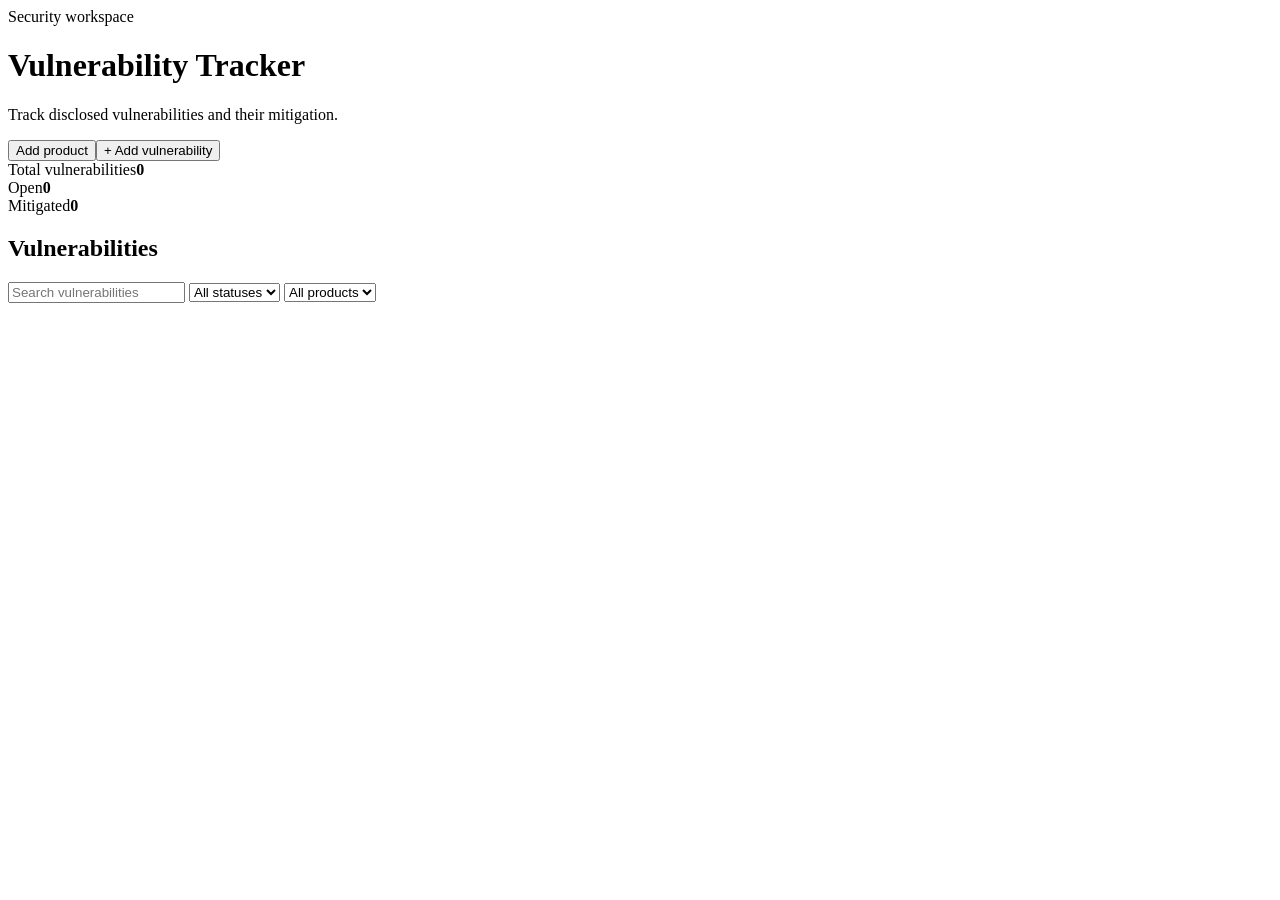
==== static/index.html @ 2b6806a3 "Build the manual vulnerability tracker" ====
<!doctype html>
<html lang="en">
<head>
  <meta charset="utf-8">
  <meta name="viewport" content="width=device-width, initial-scale=1">
  <title>Vulnerability Tracker</title>
  <link rel="stylesheet" href="/style.css">
  <script src="/app.js" defer></script>
</head>
<body>
  <header class="masthead"><div class="frame brand">Security workspace</div></header>
  <main class="frame">
    <div class="heading">
      <div><h1>Vulnerability Tracker</h1><p>Track disclosed vulnerabilities and their mitigation.</p></div>
      <div class="actions"><button id="add-product" class="secondary">Add product</button><button id="add-record">+ Add vulnerability</button></div>
    </div>
    <div class="summary" aria-label="Vulnerability totals">
      <div><span>Total vulnerabilities</span><strong id="total">0</strong></div>
      <div><span>Open</span><strong id="open">0</strong></div>
      <div><span>Mitigated</span><strong id="mitigated">0</strong></div>
    </div>
    <section class="panel" aria-labelledby="records-title">
      <div class="toolbar">
        <h2 id="records-title">Vulnerabilities</h2>
        <div class="filters">
          <input id="search" type="search" aria-label="Search vulnerabilities" placeholder="Search vulnerabilities">
          <select id="status-filter" aria-label="Filter by status"><option value="">All statuses</option><option value="open">Open</option><option value="mitigated">Mitigated</option></select>
          <select id="product-filter" aria-label="Filter by product"><option value="">All products</option></select>
        </div>
      </div>
      <p class="feedback" id="page-feedback" role="status"></p>
      <div class="table-wrap" id="table-wrap" hidden>
        <table>
          <thead><tr><th>Vulnerability</th><th>Affected products</th><th>Disclosed</th><th>Status</th><th><span class="visually-hidden">Actions</span></th></tr></thead>
          <tbody id="records"></tbody>
        </table>
      </div>
      <div id="empty" class="empty" hidden></div>
    </section>
  </main>

  <dialog id="record-dialog" aria-labelledby="record-title">
    <form id="record-form">
      <h2 id="record-title">Add vulnerability</h2>
      <label>Title<input name="title" required maxlength="200"></label>
      <div class="columns">
        <label>CVE <span>optional</span><input name="cve" placeholder="CVE-2025-1234" maxlength="32"></label>
        <label>Vendor vulnerability ID <span>optional</span><input name="vendor" maxlength="200"></label>
      </div>
      <label>Disclosure date<input name="disclosed" type="date" required></label>
      <fieldset><legend>Affected products</legend><div id="product-options" class="product-options"></div><button type="button" id="inline-product" class="secondary">+ Add product</button></fieldset>
      <label>Notes<textarea name="notes" rows="3" maxlength="12000"></textarea></label>
      <label>Reference links<textarea name="links" rows="2" maxlength="8000" placeholder="One URL per line"></textarea></label>
      <label class="checkbox"><input name="mitigated" type="checkbox"> Mitigated</label>
      <div id="mitigation-fields" hidden>
        <label>Mitigation date<input name="mitigation_date" type="date"></label>
        <label>How was it mitigated?<textarea name="mitigation_details" rows="3" maxlength="12000"></textarea></label>
      </div>
      <p class="feedback" role="alert"></p>
      <div class="dialog-actions"><button type="button" class="secondary cancel">Cancel</button><button type="submit">Save vulnerability</button></div>
    </form>
  </dialog>
  <dialog id="product-dialog" aria-labelledby="product-title">
    <form id="product-form">
      <h2 id="product-title">Add product</h2>
      <label>Product name<input name="name" required maxlength="120"></label>
      <p class="feedback" role="alert"></p>
      <div class="dialog-actions"><button type="button" class="secondary cancel">Cancel</button><button type="submit">Save product</button></div>
    </form>
  </dialog>
  <dialog id="detail-dialog" aria-labelledby="detail-title">
    <div id="details"></div>
    <div class="dialog-actions"><button class="secondary cancel">Close</button><button id="edit-record">Edit vulnerability</button></div>
  </dialog>
</body>
</html>
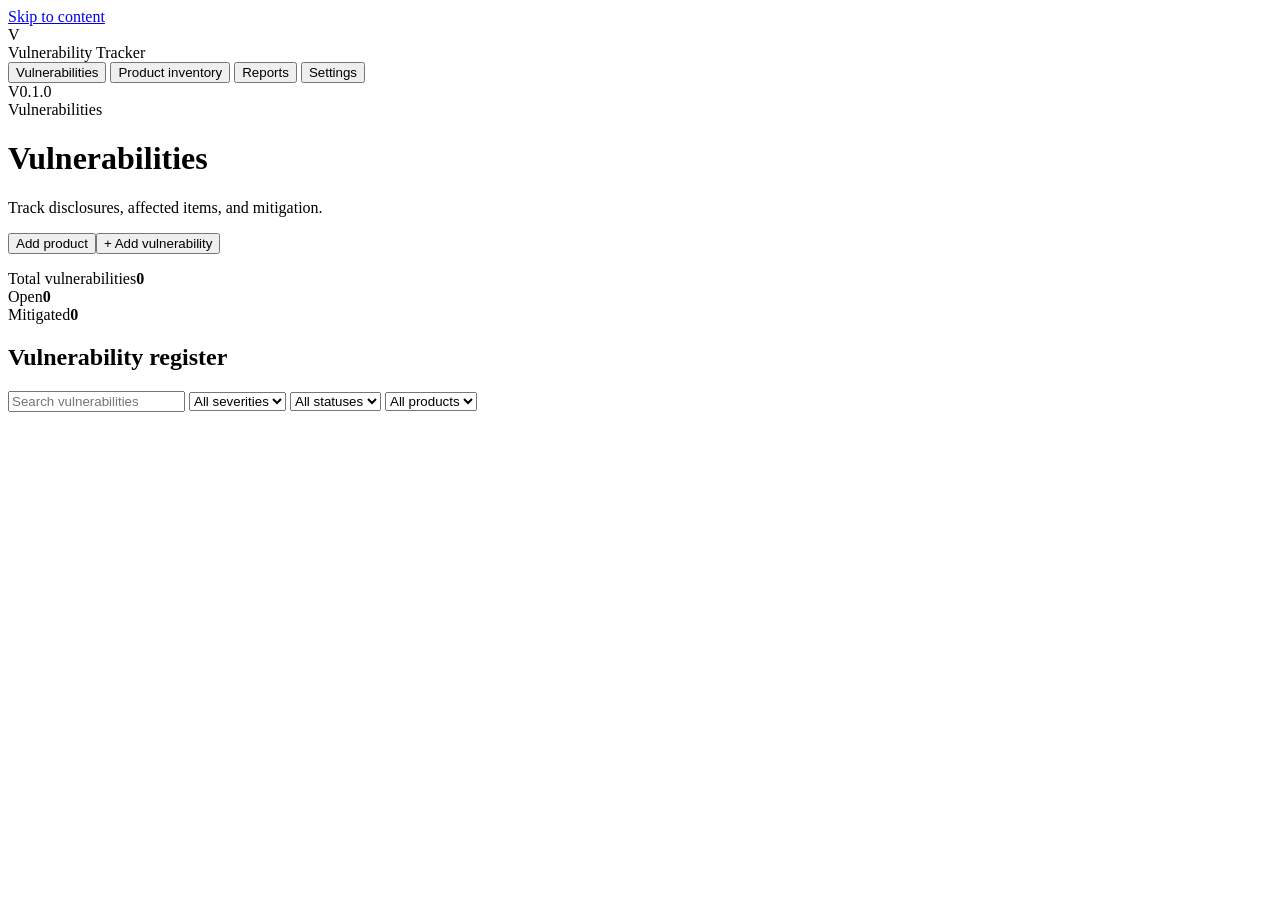
==== commit eed92535: "Prepare Vulnerability Tracker v0.1.0" ====
--- a/static/index.html
+++ b/static/index.html
@@ -4,40 +4,183 @@
   <meta charset="utf-8">
   <meta name="viewport" content="width=device-width, initial-scale=1">
   <title>Vulnerability Tracker</title>
+  <link id="brand-favicon" rel="icon" href="/favicon.png">
   <link rel="stylesheet" href="/style.css">
   <script src="/app.js" defer></script>
 </head>
 <body>
-  <header class="masthead"><div class="frame brand">Security workspace</div></header>
-  <main class="frame">
-    <div class="heading">
-      <div><h1>Vulnerability Tracker</h1><p>Track disclosed vulnerabilities and their mitigation.</p></div>
-      <div class="actions"><button id="add-product" class="secondary">Add product</button><button id="add-record">+ Add vulnerability</button></div>
+  <a class="skip-link" href="#workspace">Skip to content</a>
+  <div class="app-layout">
+    <aside class="sidebar">
+      <div class="brand">
+        <span class="brand-mark" aria-hidden="true">V</span>
+        <img id="brand-logo" class="brand-logo" alt="" hidden>
+        <div><span id="brand-name">Vulnerability Tracker</span><small id="brand-organization" hidden></small></div>
+      </div>
+      <nav class="views" aria-label="Tracker views">
+        <button type="button" id="show-vulnerabilities" aria-pressed="true">Vulnerabilities</button>
+        <button type="button" id="show-inventory" aria-pressed="false">Product inventory</button>
+        <button type="button" id="show-report" aria-pressed="false">Reports</button>
+        <button type="button" id="show-settings" aria-pressed="false">Settings</button>
+      </nav>
+      <div id="sidebar-session" class="sidebar-session" hidden>
+        <span id="session-name"></span>
+        <button id="sign-out" type="button" class="secondary">Sign out</button>
+        <p id="sign-out-feedback" role="status"></p>
+      </div>
+      <div class="app-version">V0.1.0</div>
+    </aside>
+    <div class="workspace-shell">
+      <header class="masthead"><span id="current-view">Vulnerabilities</span></header>
+      <main class="frame" id="workspace" tabindex="-1">
+        <div class="heading">
+          <div><h1 id="view-title">Vulnerabilities</h1><p id="view-description">Track disclosures, affected items, and mitigation.</p></div>
+          <div class="actions"><button id="add-product" class="secondary">Add product</button><button id="add-record">+ Add vulnerability</button></div>
+        </div>
+        <p class="feedback" id="page-feedback" role="status"></p>
+        <div id="vulnerability-view">
+          <div class="summary" aria-label="Vulnerability totals">
+            <div><span>Total vulnerabilities</span><strong id="total">0</strong></div>
+            <div><span>Open</span><strong id="open">0</strong></div>
+            <div><span>Mitigated</span><strong id="mitigated">0</strong></div>
+          </div>
+          <section class="panel" aria-labelledby="records-title">
+            <div class="toolbar">
+              <h2 id="records-title">Vulnerability register</h2>
+              <div class="filters">
+                <input id="search" type="search" aria-label="Search vulnerabilities" placeholder="Search vulnerabilities">
+                <select id="severity-filter" aria-label="Filter by severity"><option value="">All severities</option><option value="low">Low</option><option value="medium">Medium</option><option value="high">High</option><option value="critical">Critical</option><option value="unrated">Unrated</option></select>
+                <select id="status-filter" aria-label="Filter by status"><option value="">All statuses</option><option value="open">Open</option><option value="mitigated">Mitigated</option></select>
+                <select id="product-filter" aria-label="Filter by product"><option value="">All products</option></select>
+              </div>
+            </div>
+            <div class="table-wrap" id="table-wrap" hidden>
+              <table>
+                <thead><tr><th>Vulnerability</th><th>Affected hardware or software</th><th>Disclosed</th><th>Severity</th><th>Status</th><th><span class="visually-hidden">Actions</span></th></tr></thead>
+                <tbody id="records"></tbody>
+              </table>
+            </div>
+            <div id="empty" class="empty" hidden></div>
+          </section>
+        </div>
+        <section id="inventory-view" class="panel view-panel" hidden>
+          <h2>Installed quantities</h2>
+          <p>Leave the version blank to record a total quantity for an item.</p>
+          <form id="inventory-form">
+            <div class="inventory-fields">
+              <label>Product<select name="product_id" required></select></label>
+              <label>Running version <span>optional</span><input name="version" maxlength="120"></label>
+              <label>Quantity<input name="quantity" type="number" min="0" max="1000000" step="1" required></label>
+              <button type="submit">Save quantity</button>
+            </div>
+            <p class="hint">Enter zero to remove an inventory entry.</p>
+            <p class="feedback" role="status"></p>
+          </form>
+          <div class="table-wrap" id="inventory-table" hidden>
+            <table>
+              <thead><tr><th>Product</th><th>Running version</th><th>Quantity</th><th><span class="visually-hidden">Actions</span></th></tr></thead>
+              <tbody id="inventory-records"></tbody>
+            </table>
+          </div>
+          <p id="inventory-empty">No inventory entries yet.</p>
+          <details class="catalog-settings">
+            <summary>Change an item's hardware or software type</summary>
+            <form id="classify-form">
+              <div class="inventory-fields">
+                <label>Catalog item<select name="product_id" required></select></label>
+                <label>Type<select name="kind" required>
+                  <option value="">Choose a type</option>
+                  <option value="hardware">Hardware</option>
+                  <option value="software">Software</option>
+                </select></label>
+                <button type="submit">Save type</button>
+              </div>
+              <p class="feedback" role="status"></p>
+            </form>
+          </details>
+        </section>
+        <section id="report-view" class="panel view-panel" hidden>
+          <h2>Report settings</h2>
+          <form id="report-form">
+            <div class="report-fields">
+              <label>Disclosed from<input type="date" name="from"></label>
+              <label>Disclosed through<input type="date" name="through"></label>
+              <label>Sort vulnerability list by<select name="sort"><option value="product">Product</option><option value="date" selected>Disclosure date</option><option value="vulnerability">Vulnerability title</option></select></label>
+            </div>
+            <fieldset>
+              <legend>Include in report</legend>
+              <label class="checkbox"><input type="checkbox" name="total" checked> Total vulnerabilities</label>
+              <label class="checkbox"><input type="checkbox" name="products" checked> Count by product or software</label>
+              <label class="checkbox"><input type="checkbox" name="active" checked> Active vulnerabilities</label>
+              <label class="checkbox"><input type="checkbox" name="mitigated" checked> Mitigated vulnerabilities</label>
+              <label class="checkbox"><input type="checkbox" name="list" checked> Vulnerability list</label>
+            </fieldset>
+            <p class="feedback" role="alert"></p>
+            <button type="submit">Print / Save as PDF</button>
+          </form>
+          <article id="report-preview" aria-label="Report preview"></article>
+        </section>
+        <section id="settings-view" class="panel view-panel" hidden>
+          <div class="settings-tabs" aria-label="Settings sections" role="group">
+            <button type="button" id="show-branding-settings" class="secondary" aria-pressed="true">Branding</button>
+            <button type="button" id="show-sign-in-settings" class="secondary" aria-pressed="false">Sign-in</button>
+          </div>
+          <section id="branding-settings" aria-labelledby="branding-title">
+          <h2 id="branding-title">Branding</h2>
+          <p id="branding-access" class="hint" hidden>Only tracker administrators can change branding.</p>
+          <form id="branding-form" class="branding-form">
+            <label>Application name<input name="name" required maxlength="80" value="Vulnerability Tracker"></label>
+            <label>Organization name <span>optional</span><input name="organization" maxlength="120"></label>
+            <fieldset>
+              <legend>Logo</legend>
+              <label>Upload a logo<input type="file" name="logo" accept="image/png,image/jpeg,image/webp"></label>
+              <p class="hint">PNG, JPEG, or WebP, up to 256 KB.</p>
+              <label class="checkbox" id="remove-logo" hidden><input type="checkbox" name="remove_logo"> Restore the default logo</label>
+            </fieldset>
+            <fieldset>
+              <legend>Favicon</legend>
+              <label>Upload a favicon<input type="file" name="favicon" accept="image/png,image/jpeg,image/webp,image/x-icon,.ico"></label>
+              <p class="hint">PNG, JPEG, WebP, or ICO, up to 256 KB.</p>
+              <label class="checkbox" id="remove-favicon" hidden><input type="checkbox" name="remove_favicon"> Restore the default favicon</label>
+            </fieldset>
+            <p class="feedback" role="status"></p>
+            <button type="submit">Save branding</button>
+          </form>
+          </section>
+          <section id="sign-in-settings" aria-labelledby="sign-in-title" hidden>
+            <h2 id="sign-in-title">Sign-in</h2>
+            <p id="auth-status" class="hint" role="status">Loading sign-in settings…</p>
+            <a id="test-sign-in" class="link-button" href="/auth/login" hidden>Test sign-in</a>
+            <div class="callback-field">
+              <label>Callback URL<input id="setup-callback" type="url" readonly></label>
+              <p id="callback-hint" class="hint" hidden>Example URL. Open the tracker on its final HTTPS address to copy the deployment callback.</p>
+              <button type="button" id="copy-callback" class="secondary">Copy URL</button>
+              <span id="copy-callback-status" role="status"></span>
+            </div>
+            <details id="entra-guide" class="catalog-settings">
+              <summary>Connect Microsoft Entra ID</summary>
+              <ol class="setup-steps">
+                <li>Register a single-tenant web application in the <a href="https://entra.microsoft.com/" target="_blank" rel="noopener noreferrer">Microsoft Entra admin center</a>.</li>
+                <li>Under <strong>Authentication</strong>, add the callback URL shown above as a <strong>Web</strong> redirect URI.</li>
+                <li>Copy the directory (tenant) ID and application (client) ID. Create a client secret and copy its value.</li>
+                <li>Update the server's <code>.env</code> with <code>OIDC_ENTRA_TENANT_ID</code>, <code>OIDC_CLIENT_ID</code>, <code>OIDC_CLIENT_SECRET</code>, and <code>OIDC_REDIRECT_URI</code>. Set <code>TRACKER_AUTH_MODE=test</code> and run <code>docker compose up -d</code>.</li>
+                <li>Open the HTTPS tracker and select <strong>Test sign-in</strong>. Confirm the account and role displayed below. After a successful test, set <code>TRACKER_AUTH_MODE=required</code> and run <code>docker compose up -d</code> again.</li>
+              </ol>
+            </details>
+            <details class="catalog-settings">
+              <summary>Connect Authentik or another OIDC provider</summary>
+              <ol class="setup-steps">
+                <li>Create a confidential OIDC application, choose an RSA signing key, and add the same HTTPS callback URL.</li>
+                <li>Set <code>OIDC_ISSUER_URL</code> to the provider's exact issuer URL. Leave <code>OIDC_ENTRA_TENANT_ID</code> empty. Set the client ID, secret, and redirect URI in <code>.env</code>.</li>
+                <li>Start in test mode, verify the account and role, then set the mode to required.</li>
+              </ol>
+            </details>
+          </section>
+        </section>
+      </main>
     </div>
-    <div class="summary" aria-label="Vulnerability totals">
-      <div><span>Total vulnerabilities</span><strong id="total">0</strong></div>
-      <div><span>Open</span><strong id="open">0</strong></div>
-      <div><span>Mitigated</span><strong id="mitigated">0</strong></div>
-    </div>
-    <section class="panel" aria-labelledby="records-title">
-      <div class="toolbar">
-        <h2 id="records-title">Vulnerabilities</h2>
-        <div class="filters">
-          <input id="search" type="search" aria-label="Search vulnerabilities" placeholder="Search vulnerabilities">
-          <select id="status-filter" aria-label="Filter by status"><option value="">All statuses</option><option value="open">Open</option><option value="mitigated">Mitigated</option></select>
-          <select id="product-filter" aria-label="Filter by product"><option value="">All products</option></select>
-        </div>
-      </div>
-      <p class="feedback" id="page-feedback" role="status"></p>
-      <div class="table-wrap" id="table-wrap" hidden>
-        <table>
-          <thead><tr><th>Vulnerability</th><th>Affected products</th><th>Disclosed</th><th>Status</th><th><span class="visually-hidden">Actions</span></th></tr></thead>
-          <tbody id="records"></tbody>
-        </table>
-      </div>
-      <div id="empty" class="empty" hidden></div>
-    </section>
-  </main>
+  </div>
+  <article id="print-report" aria-label="Printable vulnerability report"></article>
 
   <dialog id="record-dialog" aria-labelledby="record-title">
     <form id="record-form">
@@ -47,8 +190,17 @@
         <label>CVE <span>optional</span><input name="cve" placeholder="CVE-2025-1234" maxlength="32"></label>
         <label>Vendor vulnerability ID <span>optional</span><input name="vendor" maxlength="200"></label>
       </div>
-      <label>Disclosure date<input name="disclosed" type="date" required></label>
-      <fieldset><legend>Affected products</legend><div id="product-options" class="product-options"></div><button type="button" id="inline-product" class="secondary">+ Add product</button></fieldset>
+      <div class="columns">
+        <label>Disclosure date<input name="disclosed" type="date" required></label>
+        <label>Severity<select name="severity" required>
+          <option value="">Choose a severity</option>
+          <option value="low">Low</option>
+          <option value="medium">Medium</option>
+          <option value="high">High</option>
+          <option value="critical">Critical</option>
+        </select></label>
+      </div>
+      <fieldset><legend>Affected hardware or software</legend><div id="product-options" class="product-options"></div><button type="button" id="inline-product" class="secondary">+ Add product</button></fieldset>
       <label>Notes<textarea name="notes" rows="3" maxlength="12000"></textarea></label>
       <label>Reference links<textarea name="links" rows="2" maxlength="8000" placeholder="One URL per line"></textarea></label>
       <label class="checkbox"><input name="mitigated" type="checkbox"> Mitigated</label>
@@ -64,6 +216,18 @@
     <form id="product-form">
       <h2 id="product-title">Add product</h2>
       <label>Product name<input name="name" required maxlength="120"></label>
+      <label>Type<select name="kind" required>
+        <option value="">Choose a type</option>
+        <option value="hardware">Hardware</option>
+        <option value="software">Software</option>
+      </select></label>
+      <fieldset>
+        <legend>Initial inventory <span class="hint">(optional)</span></legend>
+        <div class="columns">
+          <label>Running version<input name="version" maxlength="120"></label>
+          <label>Quantity<input name="quantity" type="number" min="1" max="1000000" step="1"></label>
+        </div>
+      </fieldset>
       <p class="feedback" role="alert"></p>
       <div class="dialog-actions"><button type="button" class="secondary cancel">Cancel</button><button type="submit">Save product</button></div>
     </form>
